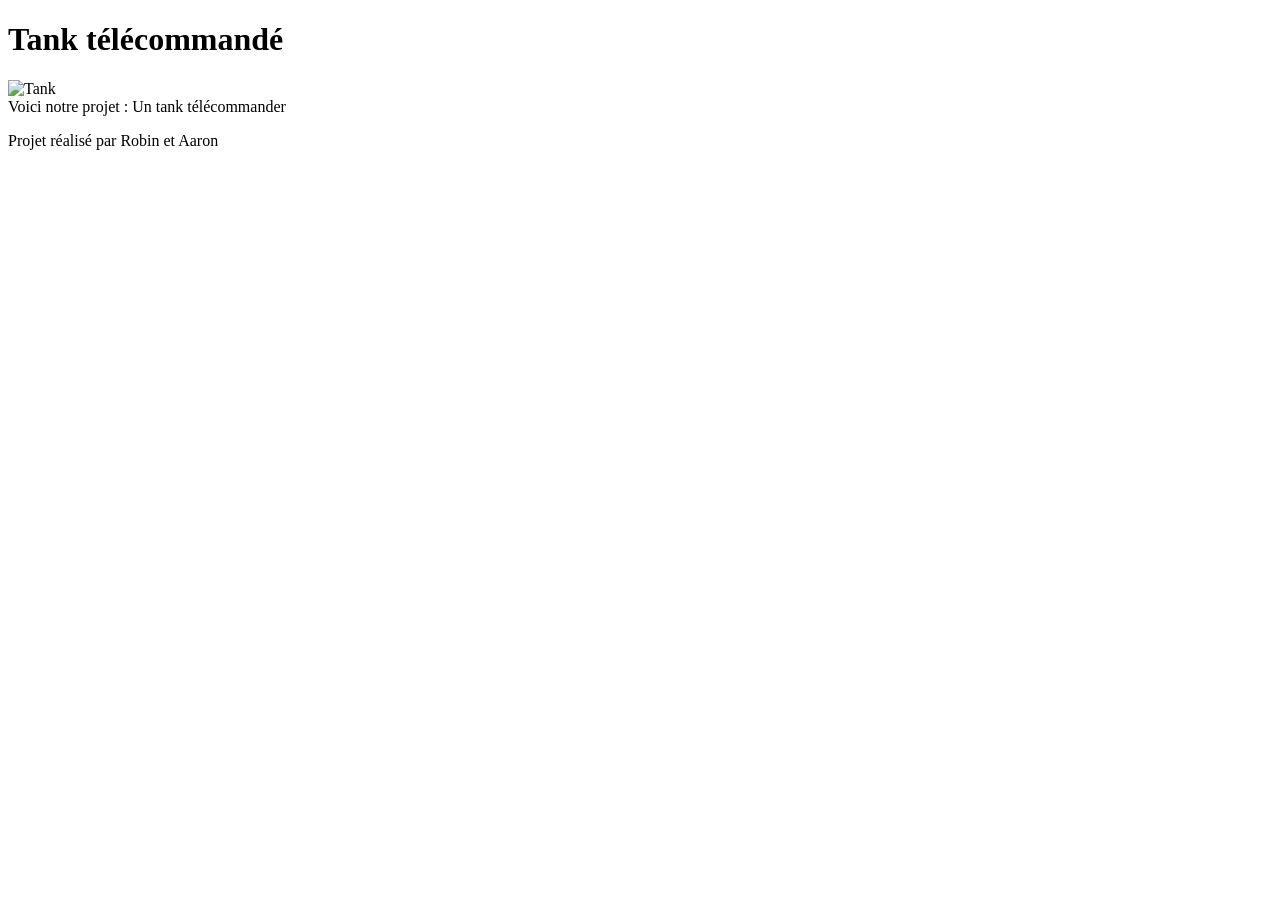
==== index.html @ 446f2759 "Initial commit: structure et page d'accueil" ====
<!DOCTYPE html>
<html lang="en">
<head>
    <meta charset="UTF-8">
    <meta name="viewport" content="width=, initial-scale=1.0">
    <title>Projet BacPro Ciel</title>
</head>
<body>
    <h1>Tank télécommandé</h1>
    <img src="https://images-rajhraciek-cdn.rshop.sk/default/products/897eeb711eafe7b0938382317ce543a3.jpg" alt="Tank">
    <header></header>
    <nav></nav>
    <main>
        <section>Voici notre projet : Un tank télécommander</section>
    </main>
    <footer>
        <p>Projet réalisé par Robin et Aaron</p>
    </footer>
</body>
</html>
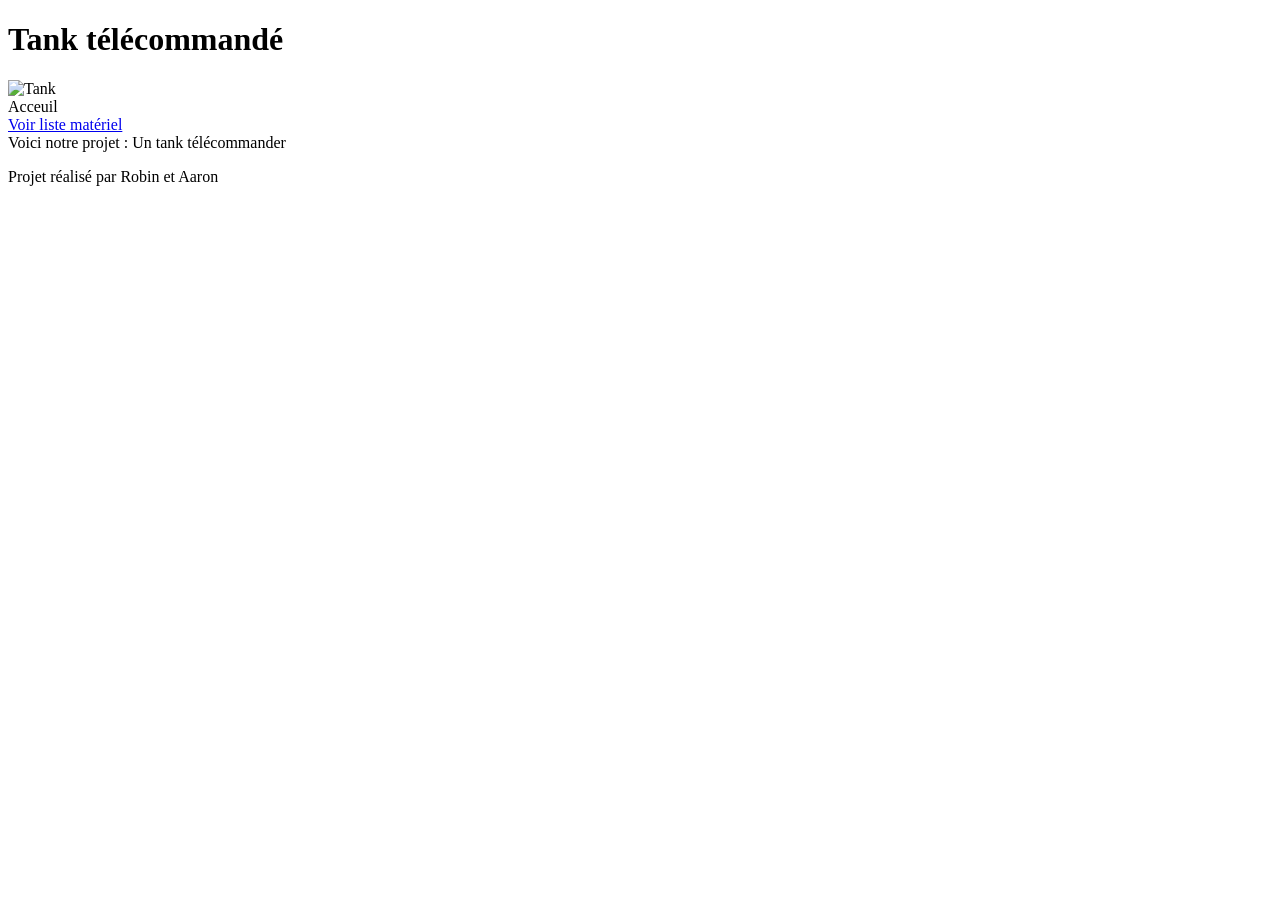
==== commit a3fc0124: "feat: page Détails et navigation" ====
--- a/index.html
+++ b/index.html
@@ -6,10 +6,10 @@
     <title>Projet BacPro Ciel</title>
 </head>
 <body>
-    <h1>Tank télécommandé</h1>
-    <img src="https://images-rajhraciek-cdn.rshop.sk/default/products/897eeb711eafe7b0938382317ce543a3.jpg" alt="Tank">
-    <header></header>
-    <nav></nav>
+    <header> <h1>Tank télécommandé</h1>
+    <img src="https://www.cadeaux-hightech.fr/wp-content/uploads/2018/05/cadeau-logo-entreprise-camion-tank-telecommande-lumieres-led.jpg" alt="Tank"></header>
+    <nav>Acceuil</nav>
+    <a href="./détails.html">Voir liste matériel</a>
     <main>
         <section>Voici notre projet : Un tank télécommander</section>
     </main>
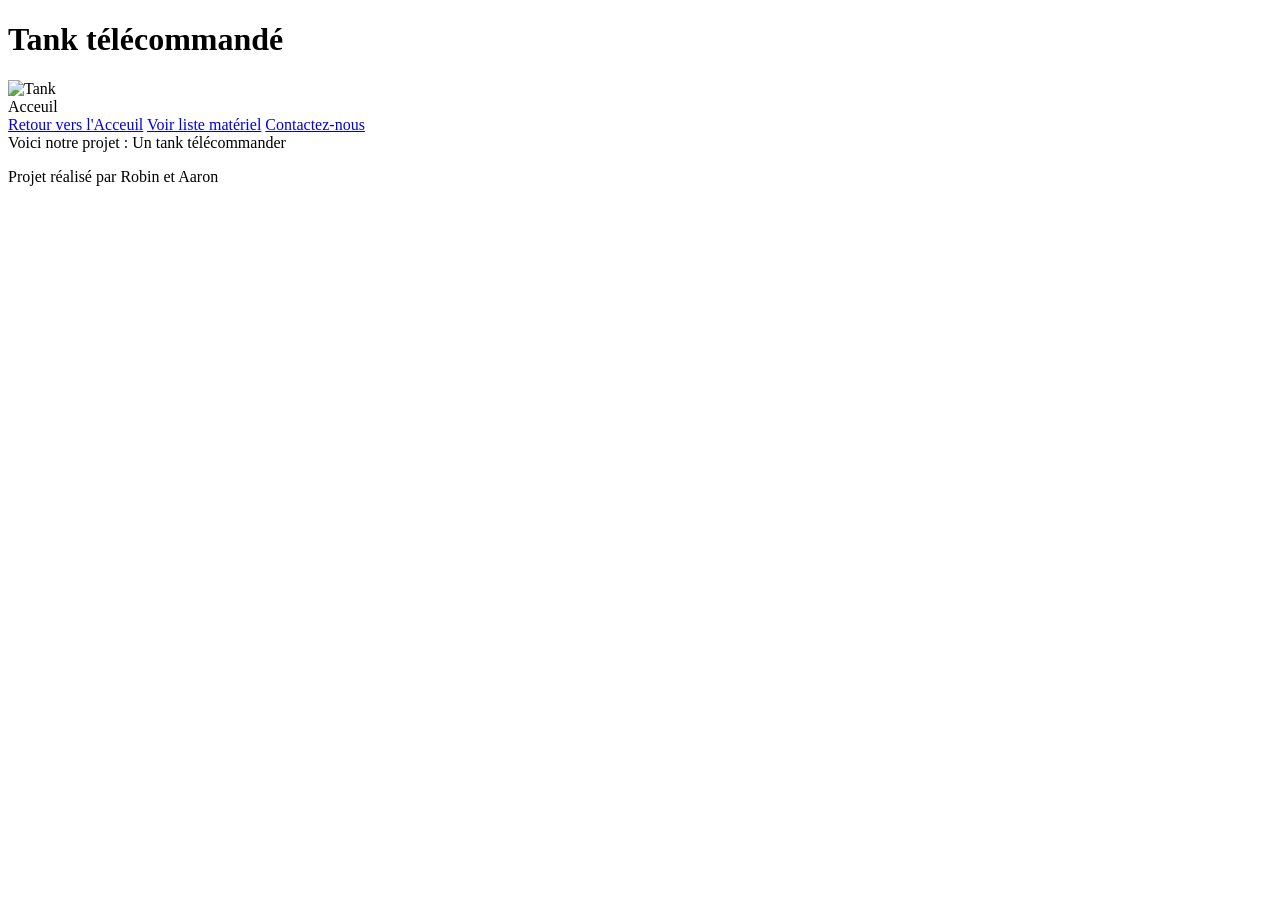
==== commit 9befb362: "feat: page Contact + mise en ligne" ====
--- a/index.html
+++ b/index.html
@@ -1,15 +1,22 @@
 <!DOCTYPE html>
 <html lang="en">
+
 <head>
     <meta charset="UTF-8">
     <meta name="viewport" content="width=, initial-scale=1.0">
     <title>Projet BacPro Ciel</title>
 </head>
+
 <body>
-    <header> <h1>Tank télécommandé</h1>
-    <img src="https://www.cadeaux-hightech.fr/wp-content/uploads/2018/05/cadeau-logo-entreprise-camion-tank-telecommande-lumieres-led.jpg" alt="Tank"></header>
+    <header>
+        <h1>Tank télécommandé</h1>
+        <img src="https://www.cadeaux-hightech.fr/wp-content/uploads/2018/05/cadeau-logo-entreprise-camion-tank-telecommande-lumieres-led.jpg"
+            alt="Tank">
+    </header>
     <nav>Acceuil</nav>
+    <a href="./index.html">Retour vers l'Acceuil</a>
     <a href="./détails.html">Voir liste matériel</a>
+    <a href="./contact.html">Contactez-nous</a>
     <main>
         <section>Voici notre projet : Un tank télécommander</section>
     </main>
@@ -17,4 +24,5 @@
         <p>Projet réalisé par Robin et Aaron</p>
     </footer>
 </body>
+
 </html>
